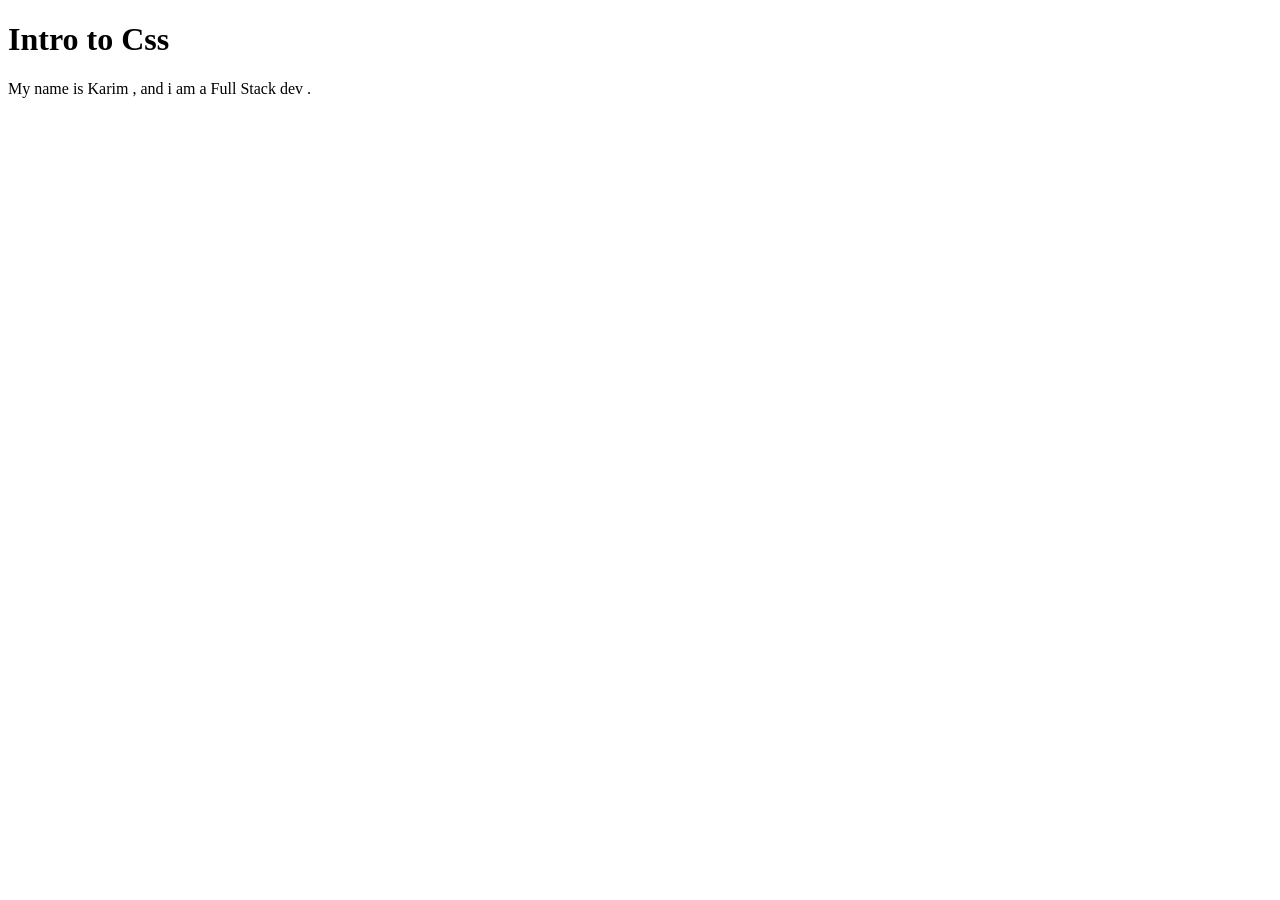
==== 01-Intro/index.html @ 90e5f6b8 "My First Commit" ====
<!DOCTYPE html>
<html lang="en">
  <head>
    <meta charset="UTF-8" />
    <meta http-equiv="X-UA-Compatible" content="IE=edge" />
    <meta name="viewport" content="width=device-width, initial-scale=1.0" />
    <title>Intro</title>
  </head>
  <body>
    <h1>Intro to Css</h1>
    <p>My name is Karim , and i am a Full Stack dev .</p>
  </body>
</html>
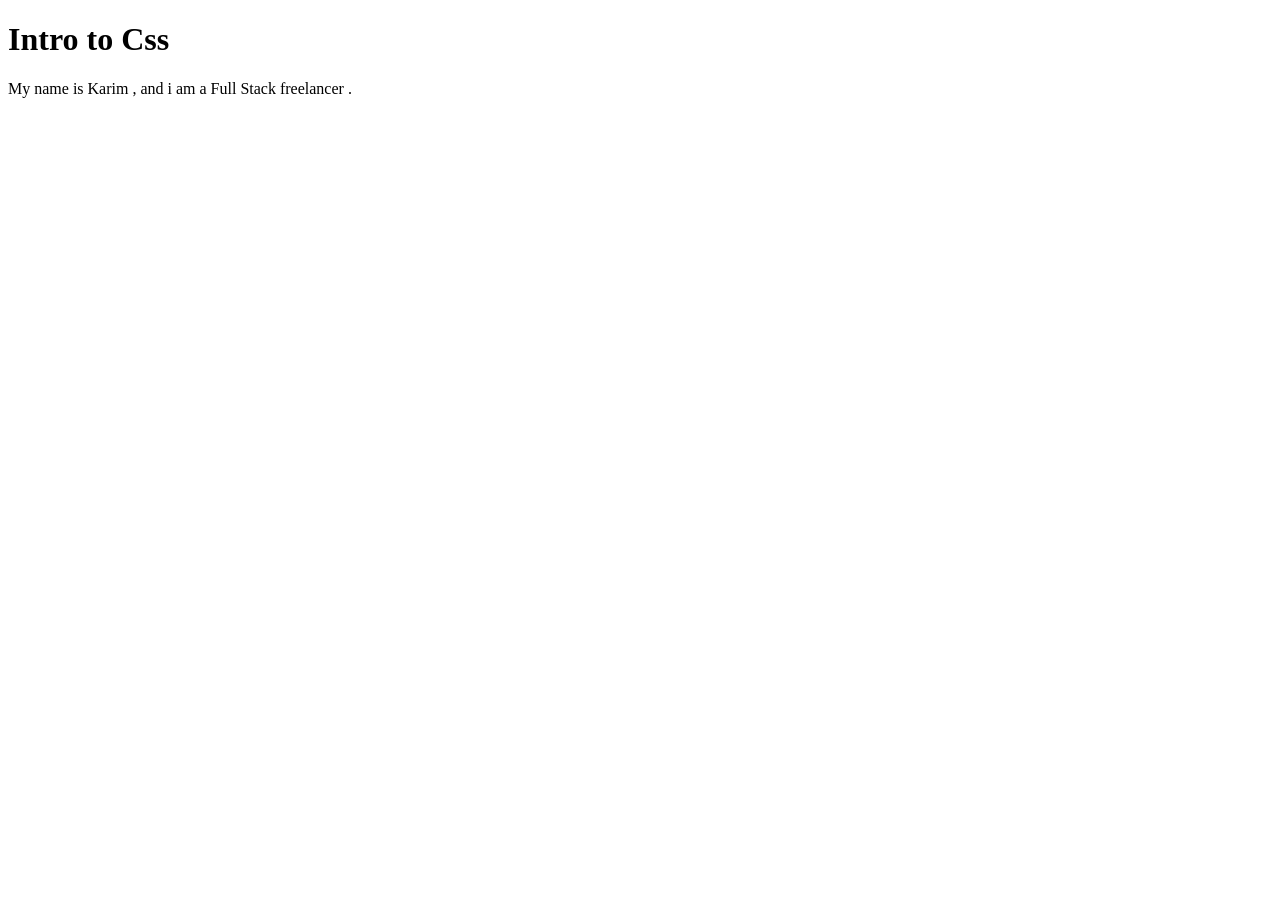
==== commit 99461d2e: "Bais Css Text Styles" ====
--- a/01-Intro/index.html
+++ b/01-Intro/index.html
@@ -8,6 +8,6 @@
   </head>
   <body>
     <h1>Intro to Css</h1>
-    <p>My name is Karim , and i am a Full Stack dev .</p>
+    <p>My name is Karim , and i am a Full Stack freelancer .</p>
   </body>
 </html>
